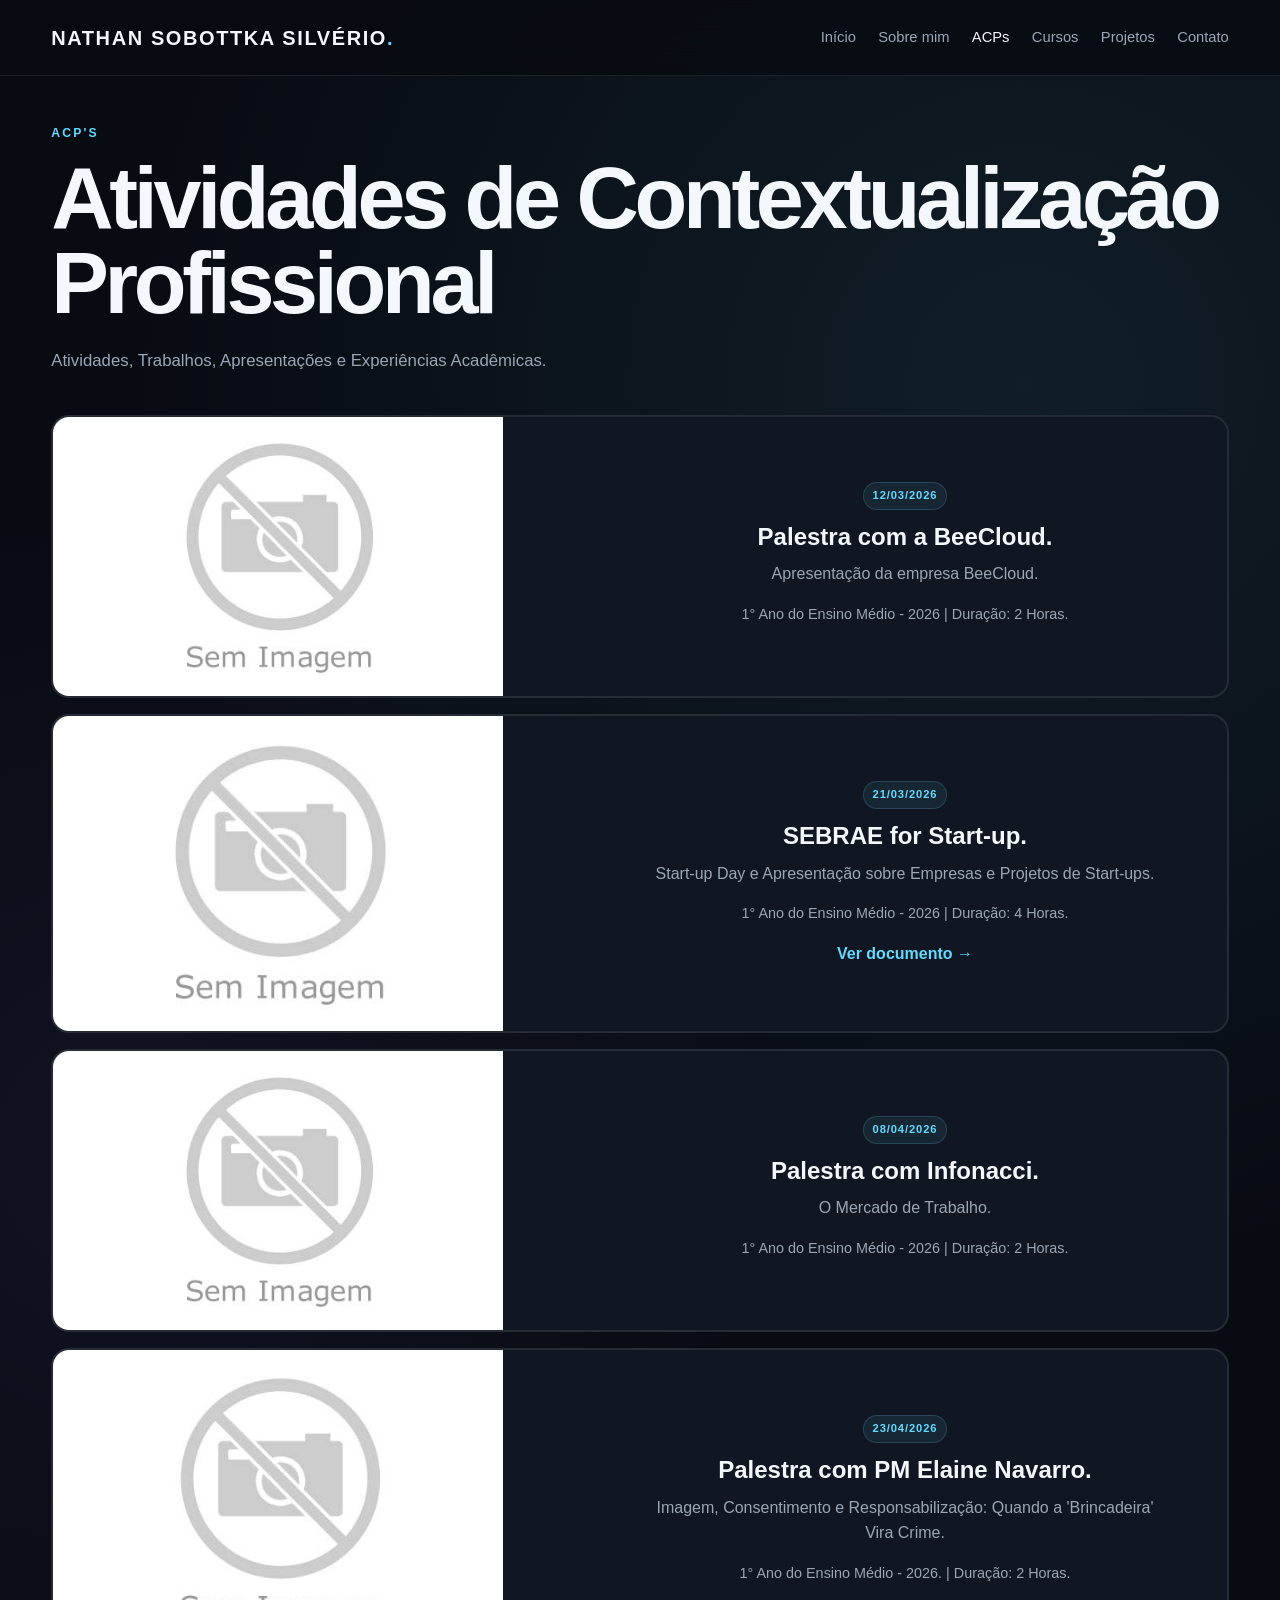
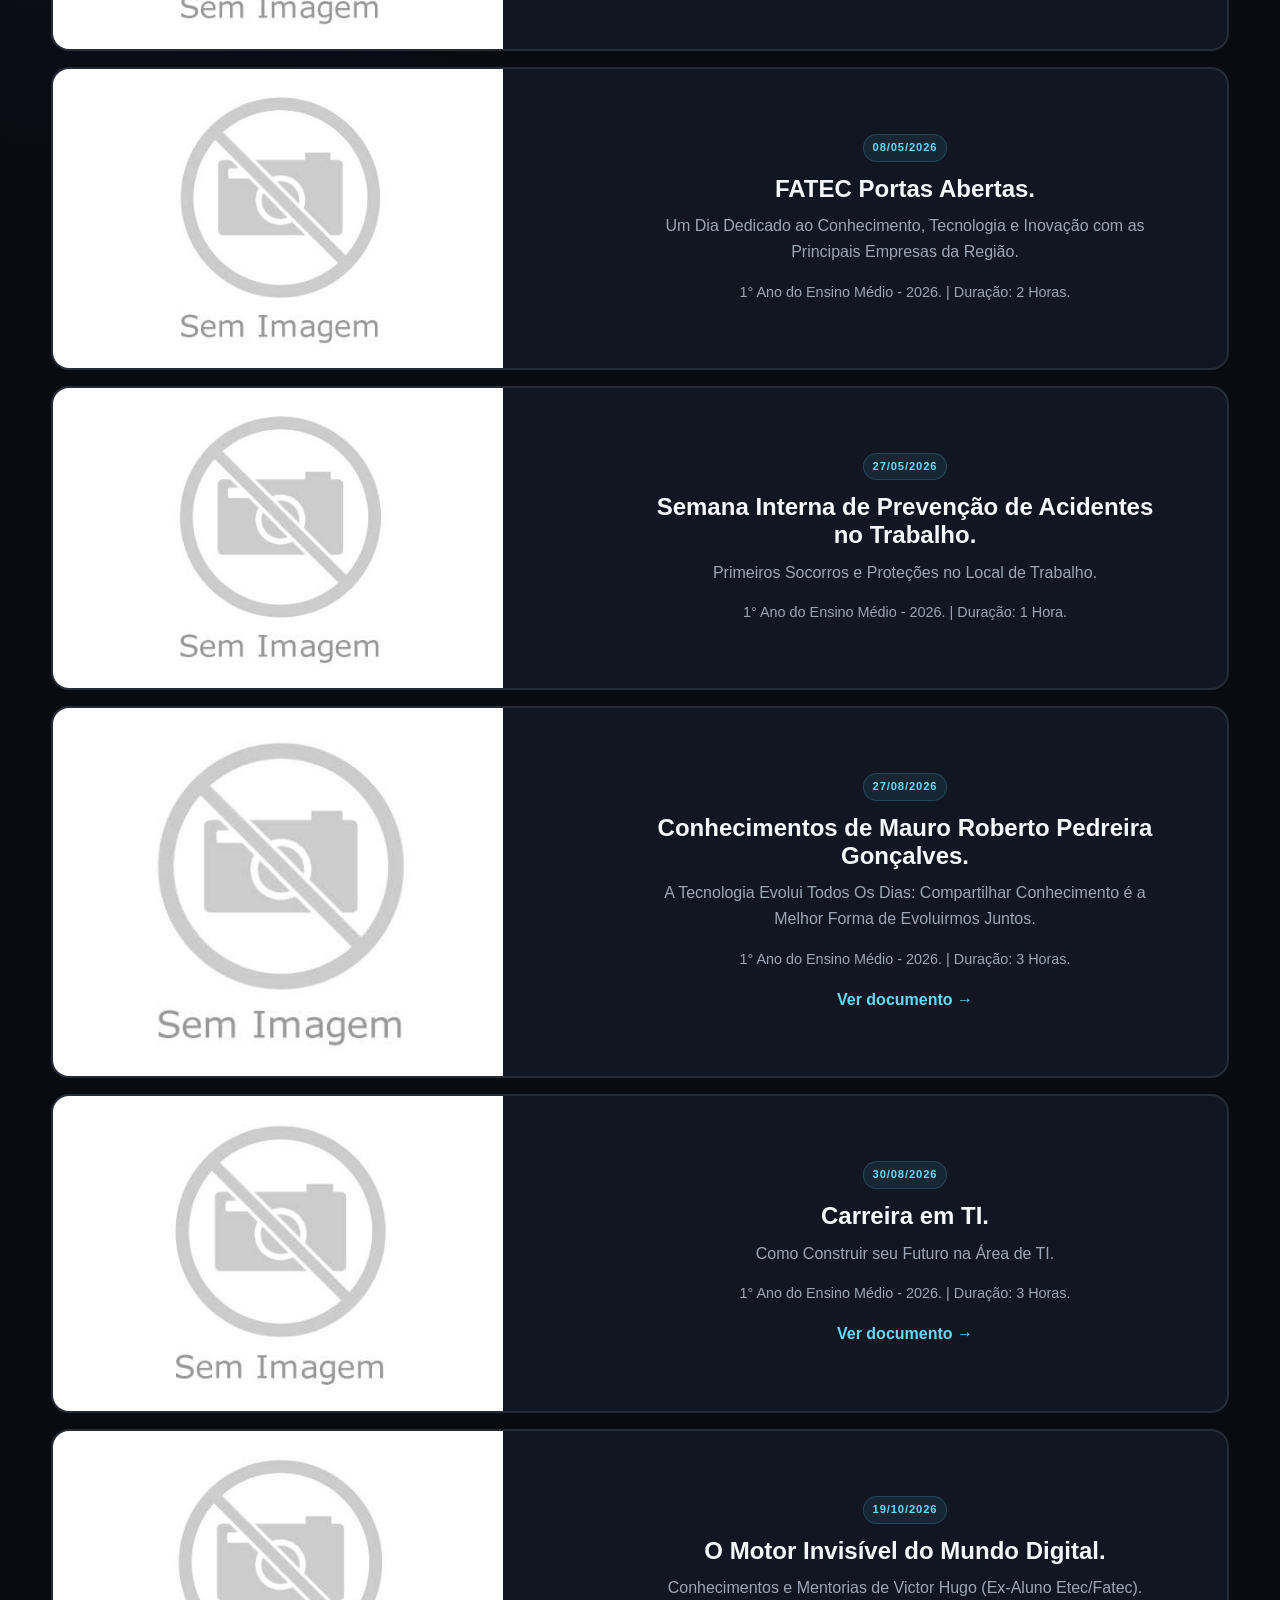
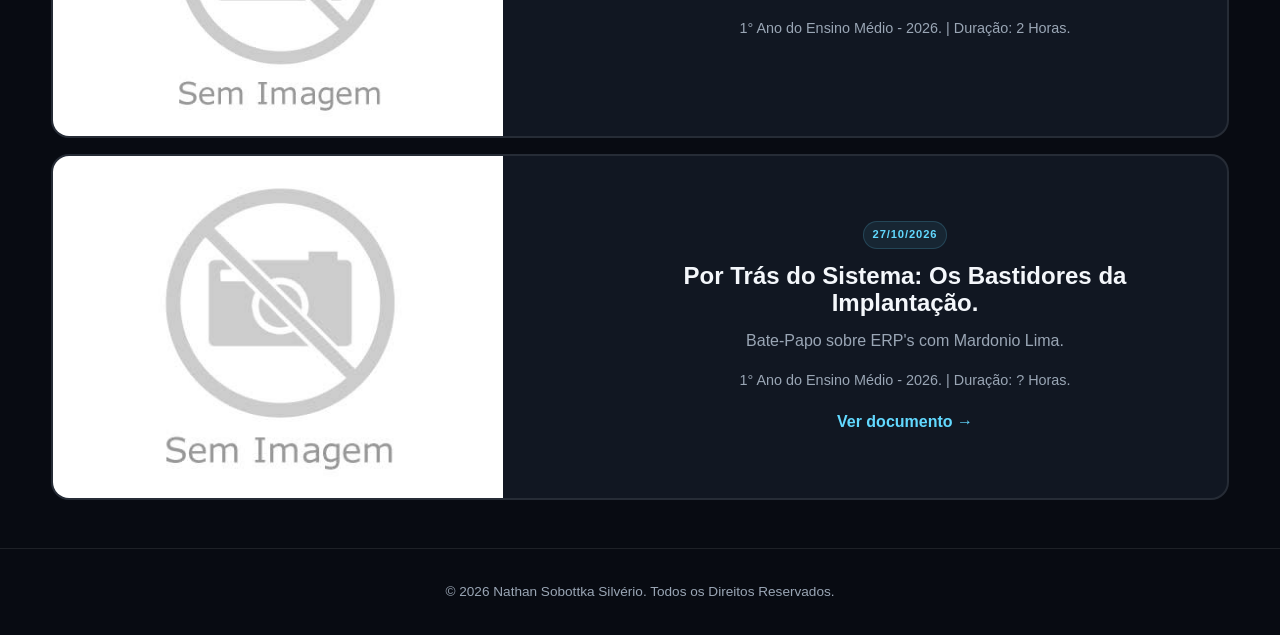
==== Portfólio/Nathan Portf/acps.html @ 92e07f0b "Add files via upload" ====
<!DOCTYPE html>
<html lang="pt-BR">
<head>
  <meta charset="UTF-8">
  <meta name="viewport" content="width=device-width, initial-scale=1.0">
  <meta name="description" content="ACPs e atividades acadêmicas.">
  <link rel="icon" type="image/png" href="assets/icons/favicon.png">
  <title>NSS Portfólio | ACPs</title>
  <link rel="stylesheet" href="css/style.css">
</head>
<body>
  <header class="header">
    <a class="logo" href="index.html">NATHAN SOBOTTKA SILVÉRIO<span>.</span></a>
    <button class="menu-toggle" aria-label="Abrir menu">☰</button>
    <nav class="nav">
      <a href="index.html">Início</a>
      <a href="sobre.html">Sobre mim</a>
      <a class="active" href="acps.html">ACPs</a>
      <a href="cursos.html">Cursos</a>
      <a href="projetos.html">Projetos</a>
      <a href="https://linktr.ee/nathansobottka" target="_blank">Contato</a>
    </nav>
  </header>

  <main class="page container">
    <p class="eyebrow">ACP'S</p>
    <h1>Atividades de Contextualização Profissional</h1>
    <p class="lead">Atividades, Trabalhos, Apresentações e Experiências Acadêmicas.</p>

    <section class="project-list">
      <article class="project-card">
        <div class="project-image">
          <img src="assets/images/Sem Imagem.jpg" alt="Sem Imagens neste Momento">
        </div>

        <div class="project-info">
          <span class="tag">12/03/2026</span>
          <h2>Palestra com a BeeCloud.</h2>
          <p>Apresentação da empresa BeeCloud.</p>
          <p class="meta">1° Ano do Ensino Médio - 2026 | Duração: 2 Horas.</p>
        </div>

      </article>

      <article class="project-card">
        <div class="project-image">
          <img src="assets/images/Sem Imagem.jpg" alt="Sem Imagens neste Momento">
        </div>

        <div class="project-info">
          <span class="tag">21/03/2026</span>
          <h2>SEBRAE for Start-up.</h2>
          <p>Start-up Day e Apresentação sobre Empresas e Projetos de Start-ups.</p>
          <p class="meta">1° Ano do Ensino Médio - 2026 | Duração: 4 Horas.</p>
          <a class="text-link" href="assets/docs/Ctf de ACP/Sebrae for StartUPs.pdf" target="_blank">Ver documento →</a>
        </div>
      </article>

      <article class="project-card">
        <div class="project-image">
          <img src="assets/images/Sem Imagem.jpg" alt="Sem Imagens neste Momento">
        </div>

        <div class="project-info">
          <span class="tag">08/04/2026</span>
          <h2>Palestra com Infonacci.</h2>
          <p>O Mercado de Trabalho.</p>
          <p class="meta">1° Ano do Ensino Médio - 2026 | Duração: 2 Horas.</p>
        </div>
      </article>

      <article class="project-card">
        <div class="project-image">
          <img src="assets/images/Sem Imagem.jpg" alt="Sem Imagens neste Momento">
        </div>

        <div class="project-info">
          <span class="tag">23/04/2026</span>
          <h2>Palestra com PM Elaine Navarro.</h2>
          <p>Imagem, Consentimento e Responsabilização: Quando a 'Brincadeira' Vira Crime.</p>
          <p class="meta">1° Ano do Ensino Médio - 2026. | Duração: 2 Horas.</p>
        </div>
      </article>

      <article class="project-card">
        <div class="project-image">
          <img src="assets/images/Sem Imagem.jpg" alt="Sem Imagens neste Momento">
        </div>

        <div class="project-info">
          <span class="tag">08/05/2026</span>
          <h2>FATEC Portas Abertas.</h2>
          <p>Um Dia Dedicado ao Conhecimento, Tecnologia e Inovação com as Principais Empresas da Região.</p>
          <p class="meta">1° Ano do Ensino Médio - 2026. | Duração: 2 Horas.</p>
        </div>
      </article>

      <article class="project-card">
        <div class="project-image">
          <img src="assets/images/Sem Imagem.jpg" alt="Sem Imagens neste Momento">
        </div>

        <div class="project-info">
          <span class="tag">27/05/2026</span>
          <h2>Semana Interna de Prevenção de Acidentes no Trabalho.</h2>
          <p>Primeiros Socorros e Proteções no Local de Trabalho.</p>
          <p class="meta">1° Ano do Ensino Médio - 2026. | Duração: 1 Hora.</p>
        </div>
      </article>

      <article class="project-card">
        <div class="project-image">
          <img src="assets/images/Sem Imagem.jpg" alt="Sem Imagens neste Momento">>
        </div>
        <div class="project-info">
          <span class="tag">27/08/2026</span>
          <h2>Conhecimentos de Mauro Roberto Pedreira Gonçalves. </h2>
          <p>A Tecnologia Evolui Todos Os Dias: Compartilhar Conhecimento é a Melhor Forma de Evoluirmos Juntos.</p>
          <p class="meta">1° Ano do Ensino Médio - 2026. | Duração: 3 Horas.</p>
          <a class="text-link" href="assets/docs/Ctf de ACP/A tecnologia evolui todos os dias.pdf" target="_blank">Ver documento →</a>
        </div>
      </article>

      <article class="project-card">
        <div class="project-image">
          <img src="assets/images/Sem Imagem.jpg" alt="Sem Imagens neste Momento">>
        </div>
        <div class="project-info">
          <span class="tag">30/08/2026</span>
          <h2>Carreira em TI.</h2>
          <p>Como Construir seu Futuro na Área de TI.</p>
          <p class="meta">1° Ano do Ensino Médio - 2026. | Duração: 3 Horas.</p>
          <a class="text-link" href="assets/docs/Ctf de ACP/Carreira em TI.pdf" target="_blank">Ver documento →</a>
        </div>
      </article>

      <article class="project-card">
        <div class="project-image">
          <img src="assets/images/Sem Imagem.jpg" alt="Sem Imagens neste Momento">>
        </div>
        <div class="project-info">
          <span class="tag">19/10/2026</span>
          <h2>O Motor Invisível do Mundo Digital.</h2>
          <p>Conhecimentos e Mentorias de Victor Hugo (Ex-Aluno Etec/Fatec).</p>
          <p class="meta">1° Ano do Ensino Médio - 2026. | Duração: 2 Horas.</p>
        </div>
      </article>

      <article class="project-card">
        <div class="project-image">
          <img src="assets/images/Sem Imagem.jpg" alt="Sem Imagens neste Momento">>
        </div>
        <div class="project-info">
          <span class="tag">27/10/2026</span>
          <h2>Por Trás do Sistema: Os Bastidores da Implantação.</h2>
          <p>Bate-Papo sobre ERP's com Mardonio Lima.</p>
          <p class="meta">1° Ano do Ensino Médio - 2026. | Duração: ? Horas.</p>
          <a class="text-link" href="#" target="_blank">Ver documento →</a>
        </div>
      </article>

    </section>
  </main>

  <footer class="footer">
    <p>© <span id="year"></span> Nathan Sobottka Silvério. Todos os Direitos Reservados.</p>
  </footer> 
  <script src="js/script.js"></script>
</body>
</html>
---- Portfólio/Nathan Portf/css/style.css ----
:root {
  --bg: #080b12;
  --bg-soft: #0e131d;
  --card: #111722;
  --text: #f4f7fb;
  --muted: #9aa6b5;
  --accent: #62d9ff;
  --accent-2: #8b7cff;
  --border: rgba(255,255,255,.09);
  --max: 1180px;
}

* { box-sizing: border-box; margin: 0; padding: 0; }

html { 
  scroll-behavior: smooth;
  overscroll-behavior-y: none;
}

body {
  min-height: 100vh;
  overflow-x: hidden;
  overscroll-behavior-y: none;

  font-family: Inter, Arial, Helvetica, sans-serif;
  background:
    radial-gradient(circle at 80% 10%, rgba(98,217,255,.09), transparent 25%),
    radial-gradient(circle at 10% 30%, rgba(139,124,255,.07), transparent 22%),
    var(--bg);
  color: var(--text);
  line-height: 1.6;
}

a { color: inherit; text-decoration: none; }
img { max-width: 100%; display: block; }

.container { width: min(92%, var(--max)); margin-inline: auto; }

.header {
  position: sticky; top: 0; z-index: 20;
  min-height: 76px;
  display: flex; align-items: center; justify-content: space-between;
  padding: 0 4%;
  background: rgba(8,11,18,.82);
  backdrop-filter: blur(16px);
  border-bottom: 1px solid var(--border);
}

.logo { font-size: 1.25rem; font-weight: 900; letter-spacing: .08em; }
.logo span { color: var(--accent); }

.nav { display: flex; gap: 1.4rem; align-items: center; }
.nav a { color: var(--muted); font-size: .92rem; transition: .2s; }
.nav a:hover, .nav a.active { color: var(--text); }

.menu-toggle { display: none; background: none; color: var(--text); border: 0; font-size: 1.6rem; }

.hero {
  min-height: 100px;
  display: grid; grid-template-columns: 1.2fr .8fr;
  align-items: center; gap: 4rem;
  padding-block: 2rem;
}

.eyebrow {
  color: var(--accent);
  font-size: .76rem; font-weight: 800;
  letter-spacing: .18em;
  margin-bottom: .8rem;
}

h1 { font-size: clamp(2.6rem, 7vw, 5.4rem); line-height: .98; letter-spacing: -.05em; }
h1 span { color: var(--accent); }
h2 { line-height: 1.15; margin-bottom: .7rem; }
h3 { margin-bottom: .4rem; }

.hero-description, .lead {
  color: var(--muted);
  max-width: 650px;
  margin: 1.4rem 0 2rem;
  font-size: 1.05rem;
}

.buttons { display: flex; gap: .8rem; flex-wrap: wrap; }

.btn {
  padding: .8rem 1.1rem;
  border-radius: 10px;
  font-weight: 800;
  border: 1px solid var(--border);
  transition: transform .2s, background .2s;
}
.btn:hover { transform: translateY(-2px); }
.btn.primary { background: var(--text); color: var(--bg); }
.btn.secondary { background: transparent; }

.profile-wrapper {
  display: grid; place-items: center;
}
.profile-photo {
  width: min(360px, 75vw);
  aspect-ratio: 1;
  object-fit: cover;
  border-radius: 50%;
  border: 1px solid var(--border);
  box-shadow: 0 30px 80px rgba(0,0,0,.35);
}

.highlights {
  display: grid;
  grid-template-columns: repeat(4, 1fr);
  gap: 1rem;
}
.cards-3,
.contact-grid {
  display: grid;
  grid-template-columns: repeat(3, 1fr);
  gap: 1rem;
}

.card, .contact-card, .project-tile {
  background: linear-gradient(145deg, rgba(255,255,255,.045), rgba(255,255,255,.015));
  border: 1px solid var(--border);
  border-radius: 18px;
  overflow: hidden;
}

.card { padding: 1.5rem; }
.card { text-align: justify;}
.card-number { color: var(--accent); font-weight: 900; font-size: .8rem; }
.card p, .project-tile p, .contact-card p { color: var(--muted); }
.card a, .text-link { display: inline-block; margin-top: 1rem; color: var(--accent); font-weight: 800; }

.page { padding-block: 3rem; min-height: auto; }

.about-grid {
  display: grid; grid-template-columns: .7fr 1.3fr;
  gap: 4rem; align-items: center; margin-top: 3rem;
}
.about-photo { width: 100%; max-width: 420px; aspect-ratio: 4/5; object-fit: cover; border-radius: 20px; border: 1px solid var(--border); }
.about-content p { color: var(--muted); margin-bottom: 1rem;text-align: justify; }
.info-list { margin-top: 2rem; display: grid; gap: .7rem; }
.info-list div { padding: .8rem 0; border-bottom: 1px solid var(--border); color: var(--muted); }
.info-list strong { color: var(--text); }

.section { margin-top: 6rem; }

.project-list { display: grid; gap: 1rem; margin-top: 2.5rem; }
.project-card {
  display: grid; grid-template-columns: 330px 1fr;
  background: var(--card); border: 2px solid var(--border);
  border-radius: 18px; overflow: hidden ;
}
.project-image img { width: 100%; height: 100%; min-height: 200px; min-width: 450px ; object-fit: cover; }
.project-info { padding: 4rem; text-align: center ; margin-left: 200px;}
.project-info p { color: var(--muted); }
.meta { margin-top: 1rem; font-size: .9rem; }

.tag {
  display: inline-block; margin-bottom: .8rem;
  padding: .25rem .55rem; border-radius: 99px;
  color: var(--accent); background: rgba(98,217,255,.08);
  border: 1px solid rgba(98,217,255,.18);
  font-size: .7rem; font-weight: 900; letter-spacing: .08em;
}

.course-card { padding: 0; }
.course-card img { width: 100%; aspect-ratio: 16/9; object-fit: cover; }
.course-card > div { padding: 1.3rem; }
.course-card p { color: var(--muted); }

.project-grid {
  display: grid; grid-template-columns: repeat(3, 1fr);
  gap: 1rem; margin-top: 2.5rem;
}
.project-tile img { width: 100%; aspect-ratio: 16/10; object-fit: cover; }
.project-tile > div { padding: 1.3rem; }

.contact-grid { grid-template-columns: repeat(2, 1fr); margin-top: 3rem; }
.contact-card { padding: 2rem; transition: .2s; }
.contact-card:hover { transform: translateY(-3px); border-color: rgba(98,217,255,.3); }
.contact-card span { font-size: 1.8rem; color: var(--accent); }
.contact-card p { margin-top: .4rem; }

.footer {
  padding: 2rem 4%;
  border-top: 1px solid var(--border);
  color: var(--muted); text-align: center; font-size: .85rem;
}

@media (max-width: 800px) {
  .menu-toggle { display: block; }
  .nav {
    display: none; position: absolute; top: 76px; left: 0; right: 0;
    padding: 1rem 4%; background: var(--bg-soft);
    flex-direction: column; align-items: flex-start;
    border-bottom: 1px solid var(--border);
  }
  .nav.open { display: flex; }

  .hero, .about-grid { grid-template-columns: 1fr; }
  .hero { min-height: auto; text-align: center; }
  .hero-description { margin-inline: auto; }
  .buttons { justify-content: center; }

  .highlights, .cards-3, .project-grid, .contact-grid { grid-template-columns: 1fr; }
  .project-card { grid-template-columns: 1fr; }
  .project-image img { min-height: 200px; }
}
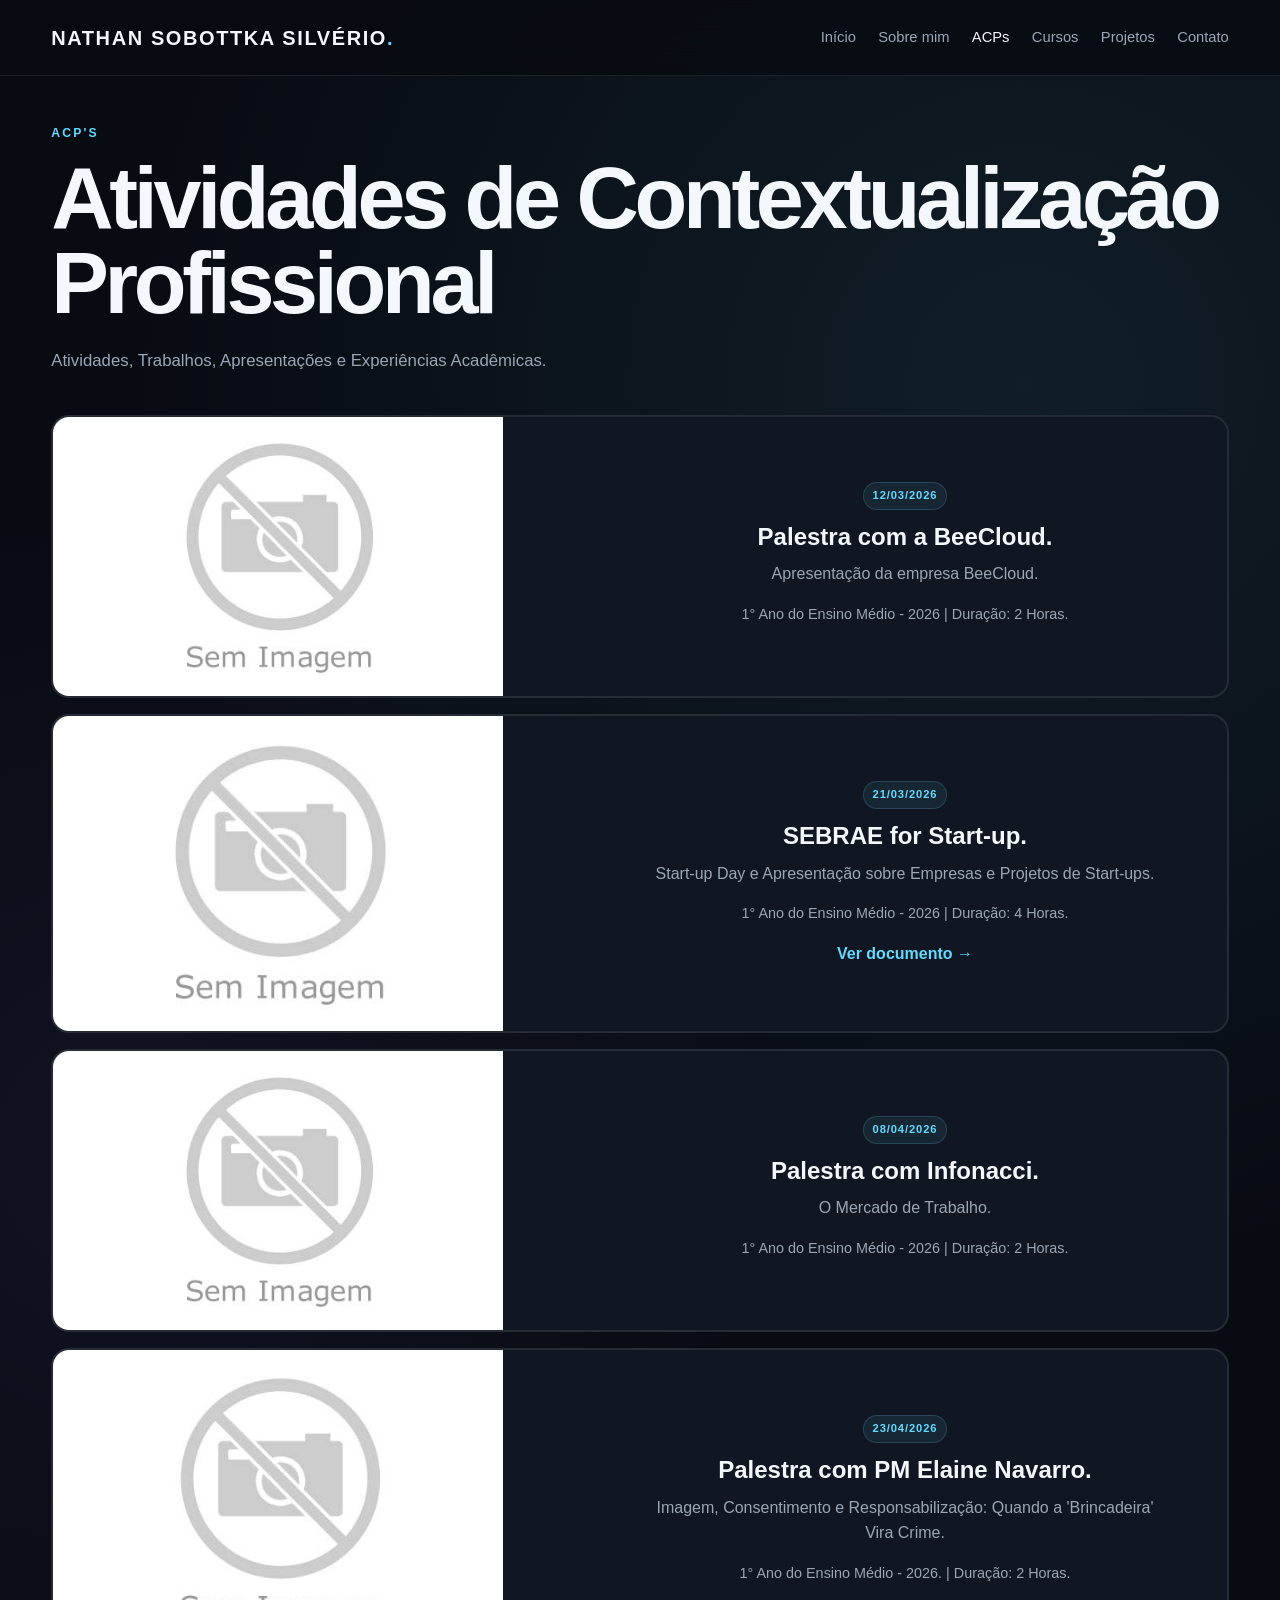
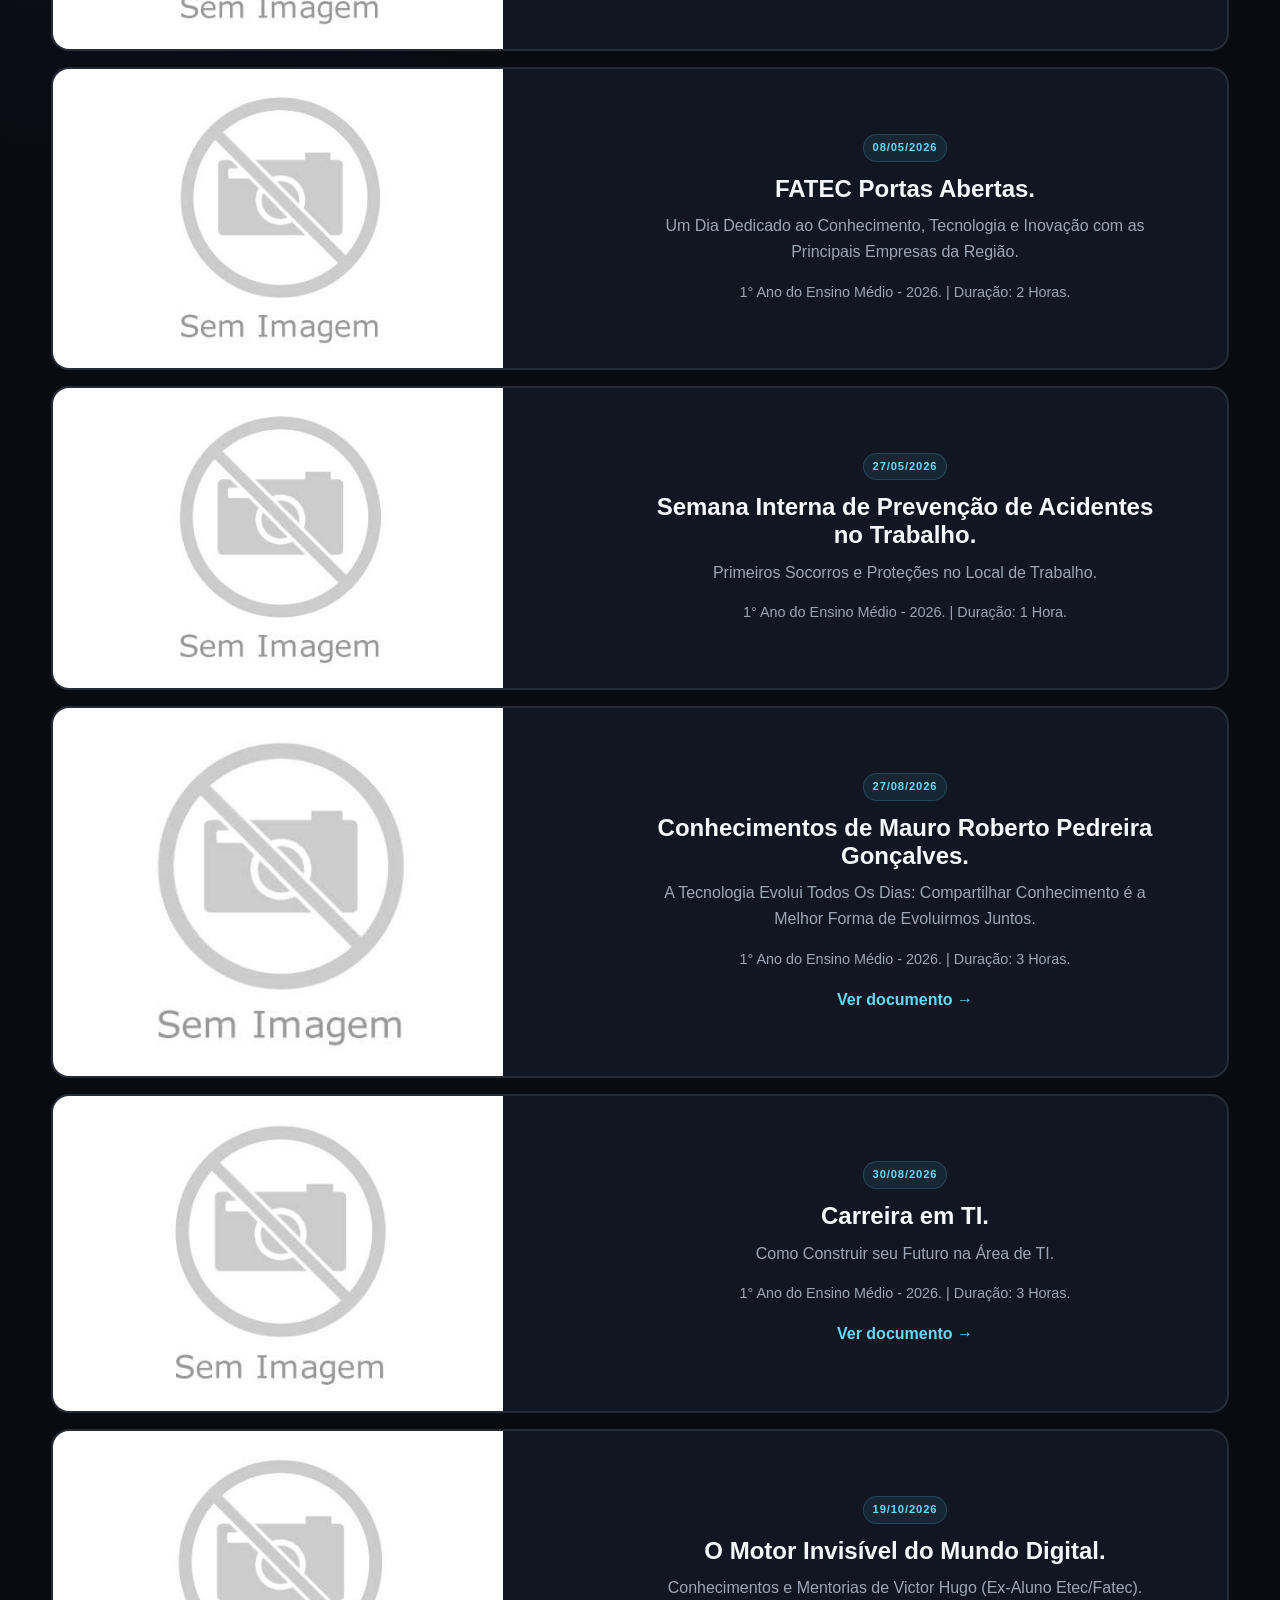
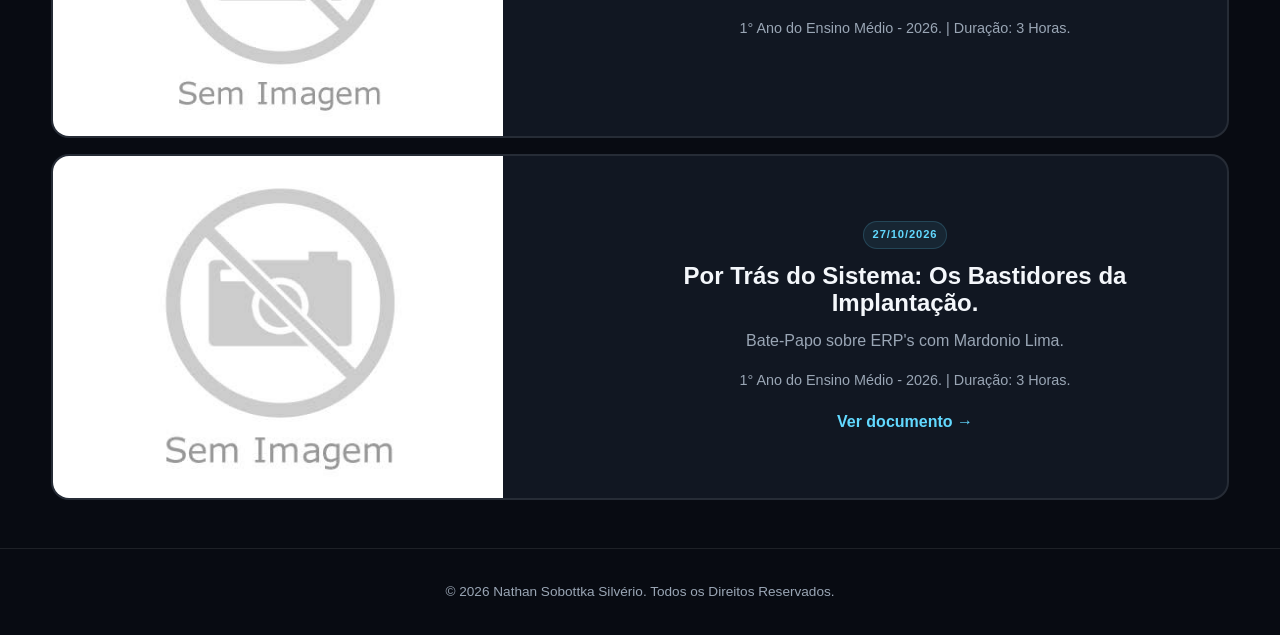
==== commit aa91b388: "Add files via upload" ====
--- a/Portfólio/Nathan Portf/acps.html
+++ b/Portfólio/Nathan Portf/acps.html
@@ -142,20 +142,21 @@
           <span class="tag">19/10/2026</span>
           <h2>O Motor Invisível do Mundo Digital.</h2>
           <p>Conhecimentos e Mentorias de Victor Hugo (Ex-Aluno Etec/Fatec).</p>
-          <p class="meta">1° Ano do Ensino Médio - 2026. | Duração: 2 Horas.</p>
+          <p class="meta">1° Ano do Ensino Médio - 2026. | Duração: 3 Horas.</p>
         </div>
       </article>
 
       <article class="project-card">
         <div class="project-image">
-          <img src="assets/images/Sem Imagem.jpg" alt="Sem Imagens neste Momento">>
+          <img src="assets/images/Sem Imagem.jpg" alt="Sem Imagens neste Momento">
         </div>
         <div class="project-info">
           <span class="tag">27/10/2026</span>
           <h2>Por Trás do Sistema: Os Bastidores da Implantação.</h2>
           <p>Bate-Papo sobre ERP's com Mardonio Lima.</p>
-          <p class="meta">1° Ano do Ensino Médio - 2026. | Duração: ? Horas.</p>
-          <a class="text-link" href="#" target="_blank">Ver documento →</a>
+          <p class="meta">1° Ano do Ensino Médio - 2026. | Duração: 3 Horas.</p>
+          <a class="text-link" href="assets/docs/Ctf de ACP/Por Trás do Sistema - Os Bastidores da Implantação.pdf"
+          target="_blank"> Ver documento → </a>
         </div>
       </article>
 
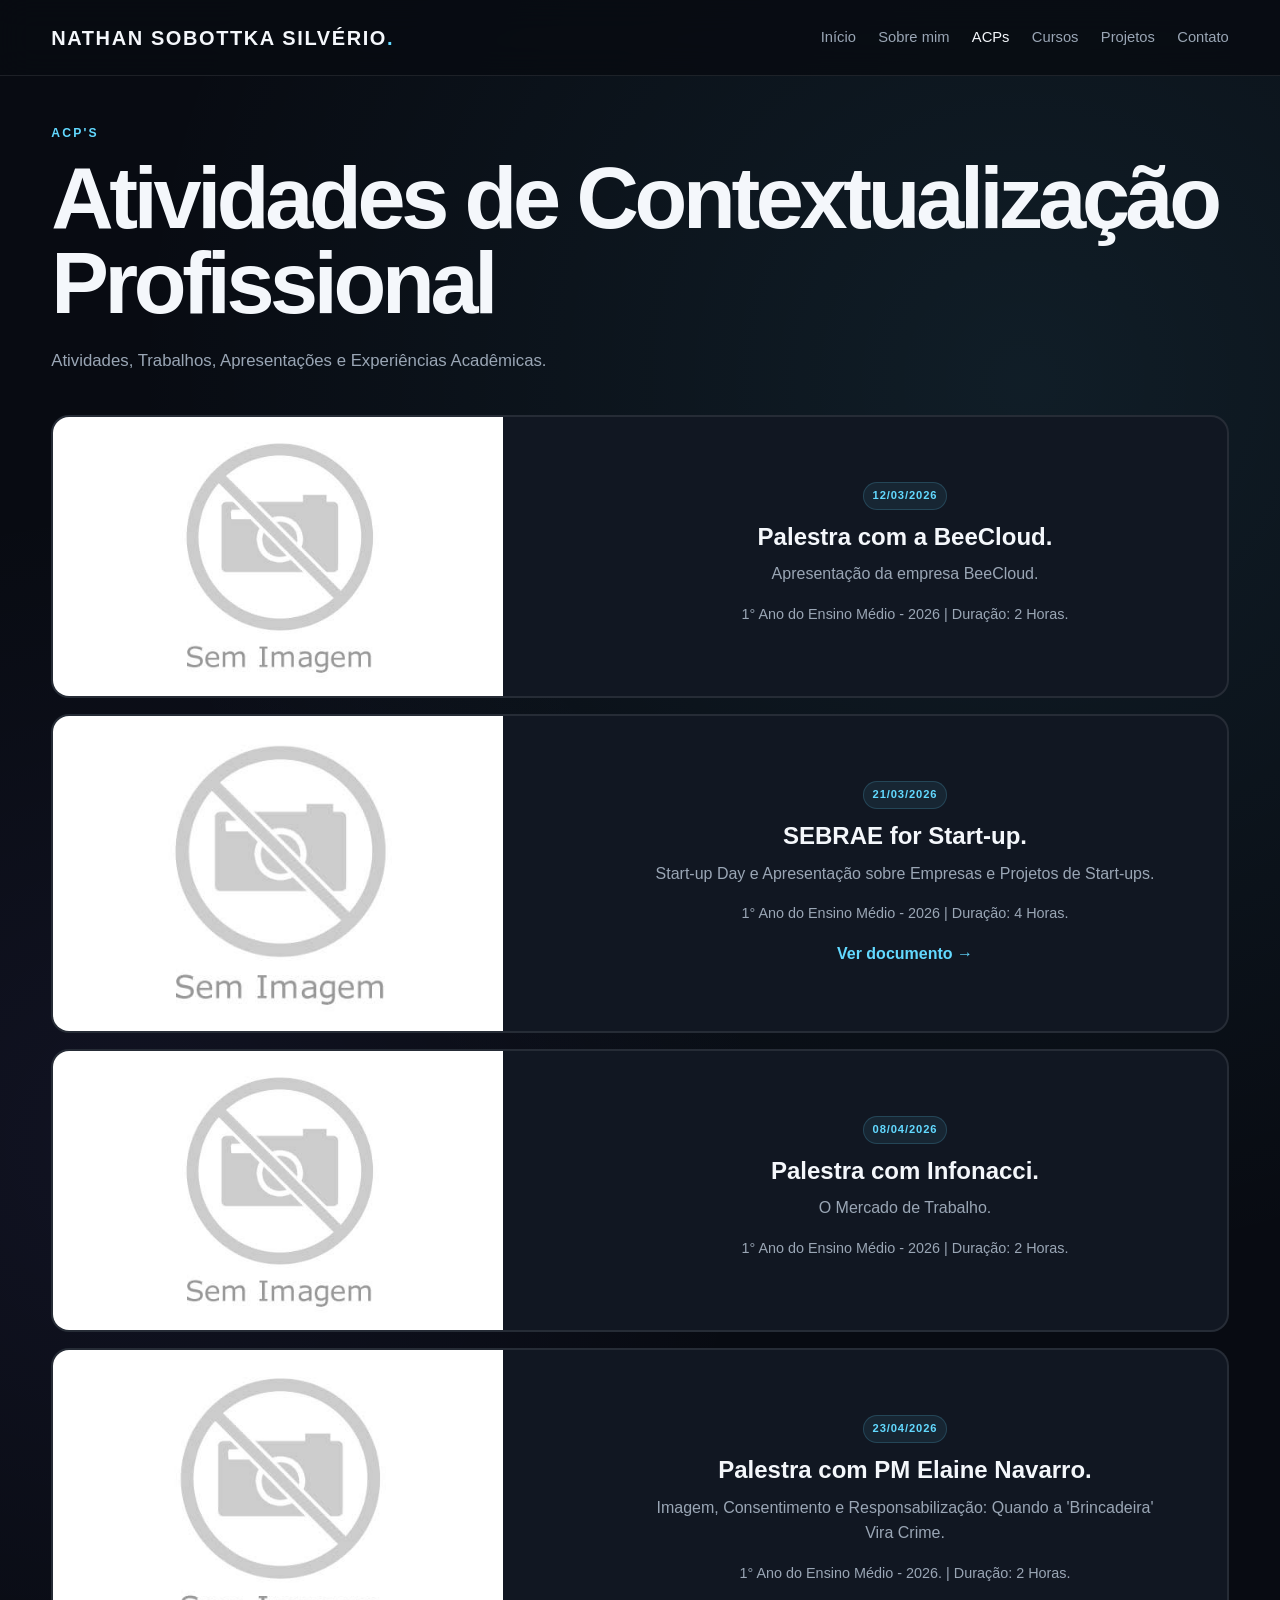
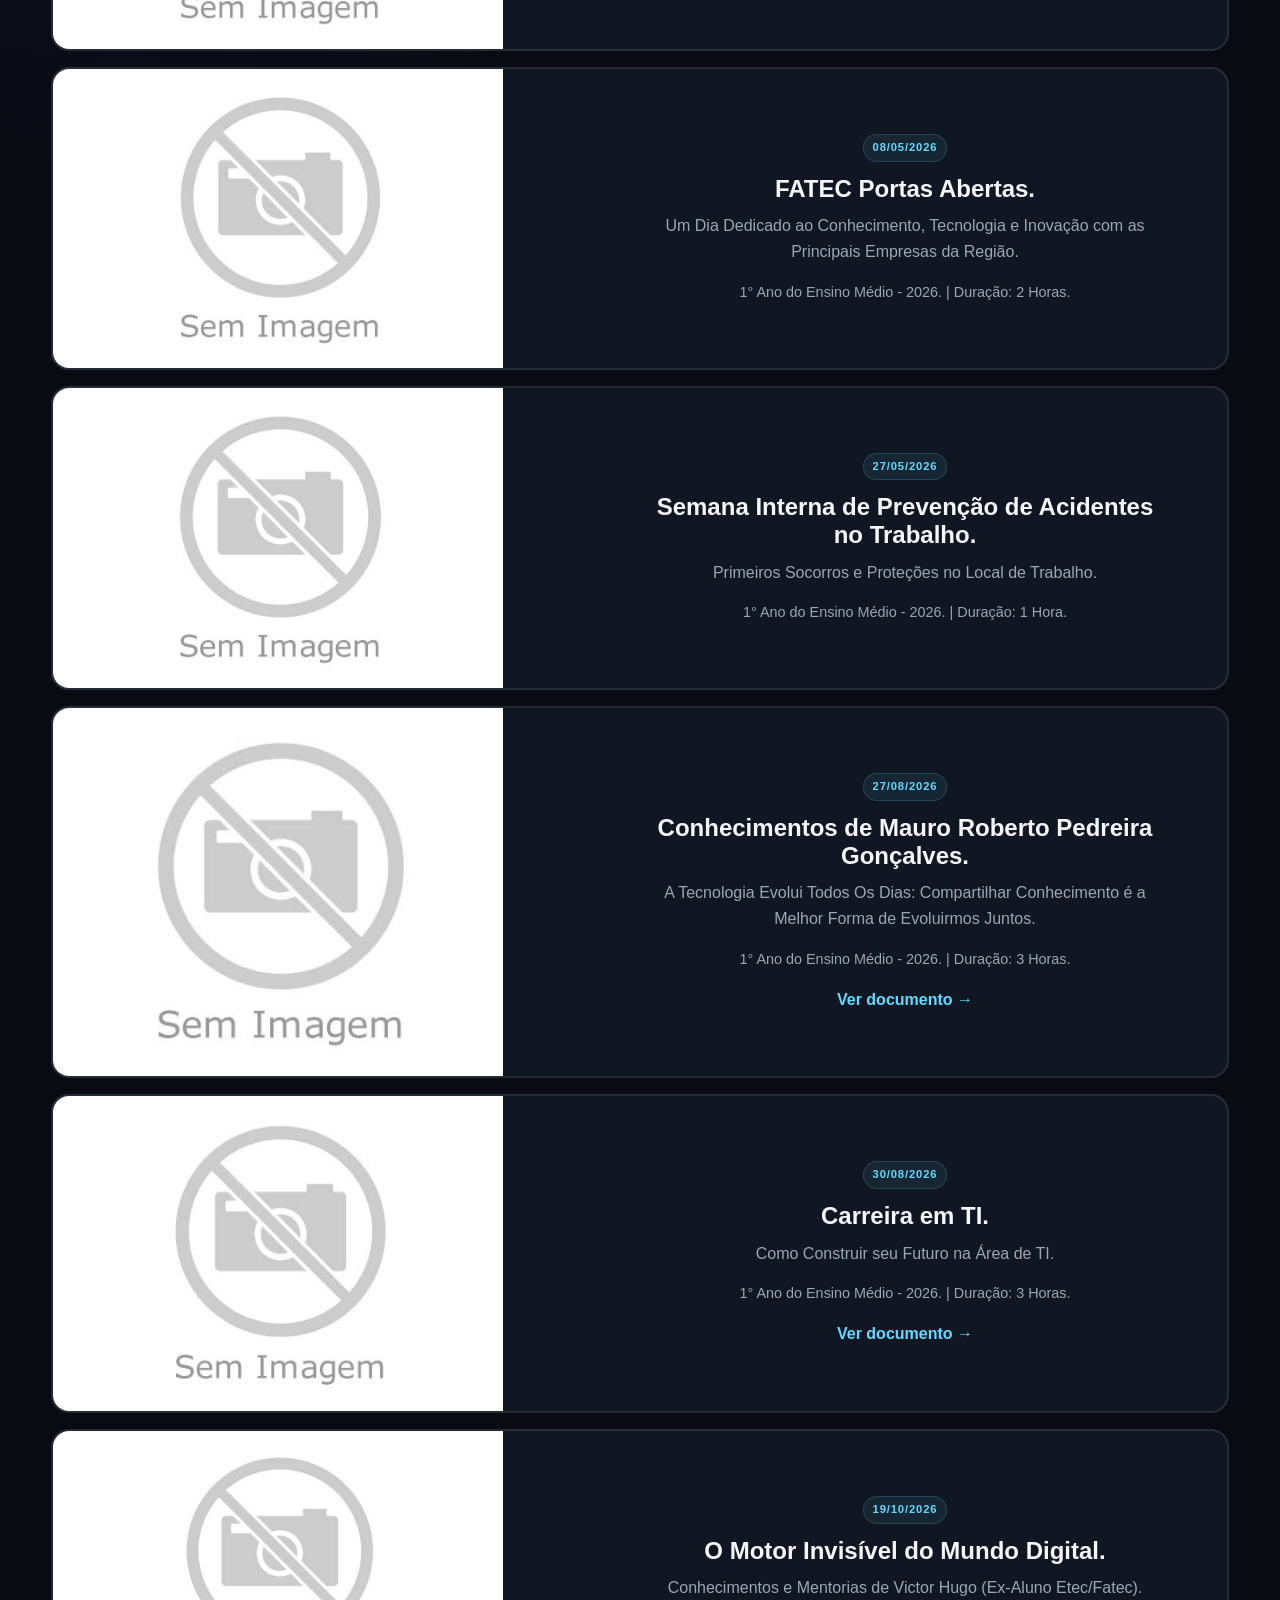
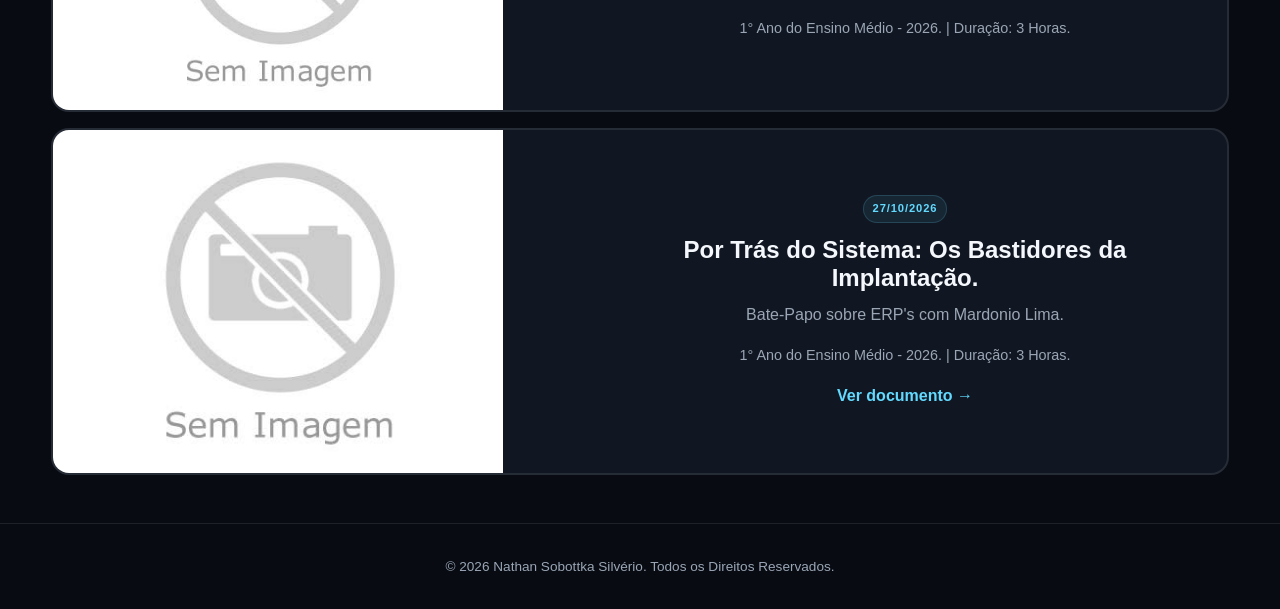
==== commit 358f2cf7: "Fix image tag duplication in acps.html" ====
--- a/Portfólio/Nathan Portf/acps.html
+++ b/Portfólio/Nathan Portf/acps.html
@@ -123,7 +123,7 @@
 
       <article class="project-card">
         <div class="project-image">
-          <img src="assets/images/Sem Imagem.jpg" alt="Sem Imagens neste Momento">>
+          <img src="assets/images/Sem Imagem.jpg" alt="Sem Imagens neste Momento">
         </div>
         <div class="project-info">
           <span class="tag">30/08/2026</span>
@@ -136,7 +136,7 @@
 
       <article class="project-card">
         <div class="project-image">
-          <img src="assets/images/Sem Imagem.jpg" alt="Sem Imagens neste Momento">>
+          <img src="assets/images/Sem Imagem.jpg" alt="Sem Imagens neste Momento">
         </div>
         <div class="project-info">
           <span class="tag">19/10/2026</span>
@@ -167,5 +167,6 @@
     <p>© <span id="year"></span> Nathan Sobottka Silvério. Todos os Direitos Reservados.</p>
   </footer> 
   <script src="js/script.js"></script>
+  <script src="https://cdn.jsdelivr.net/npm/bootstrap@5.3.8/dist/js/bootstrap.bundle.min.js"></script>
 </body>
-</html>+</html>
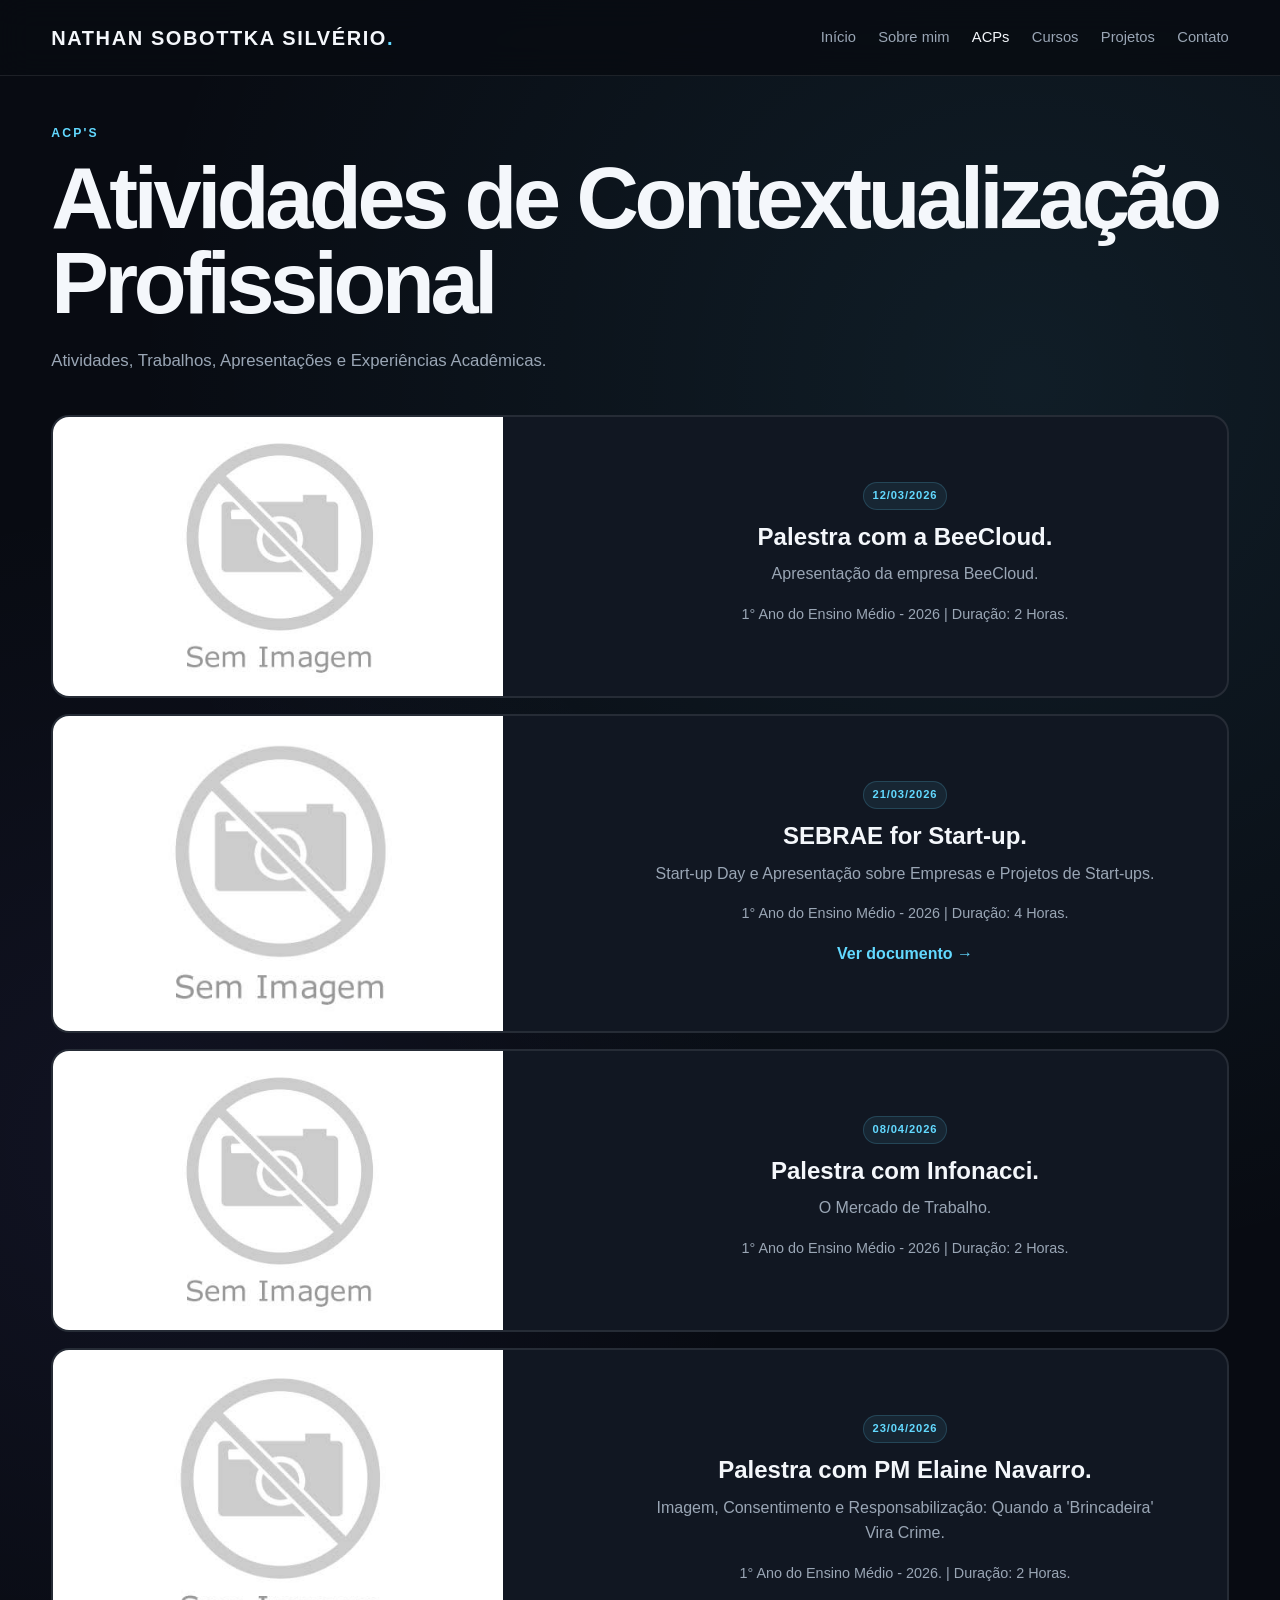
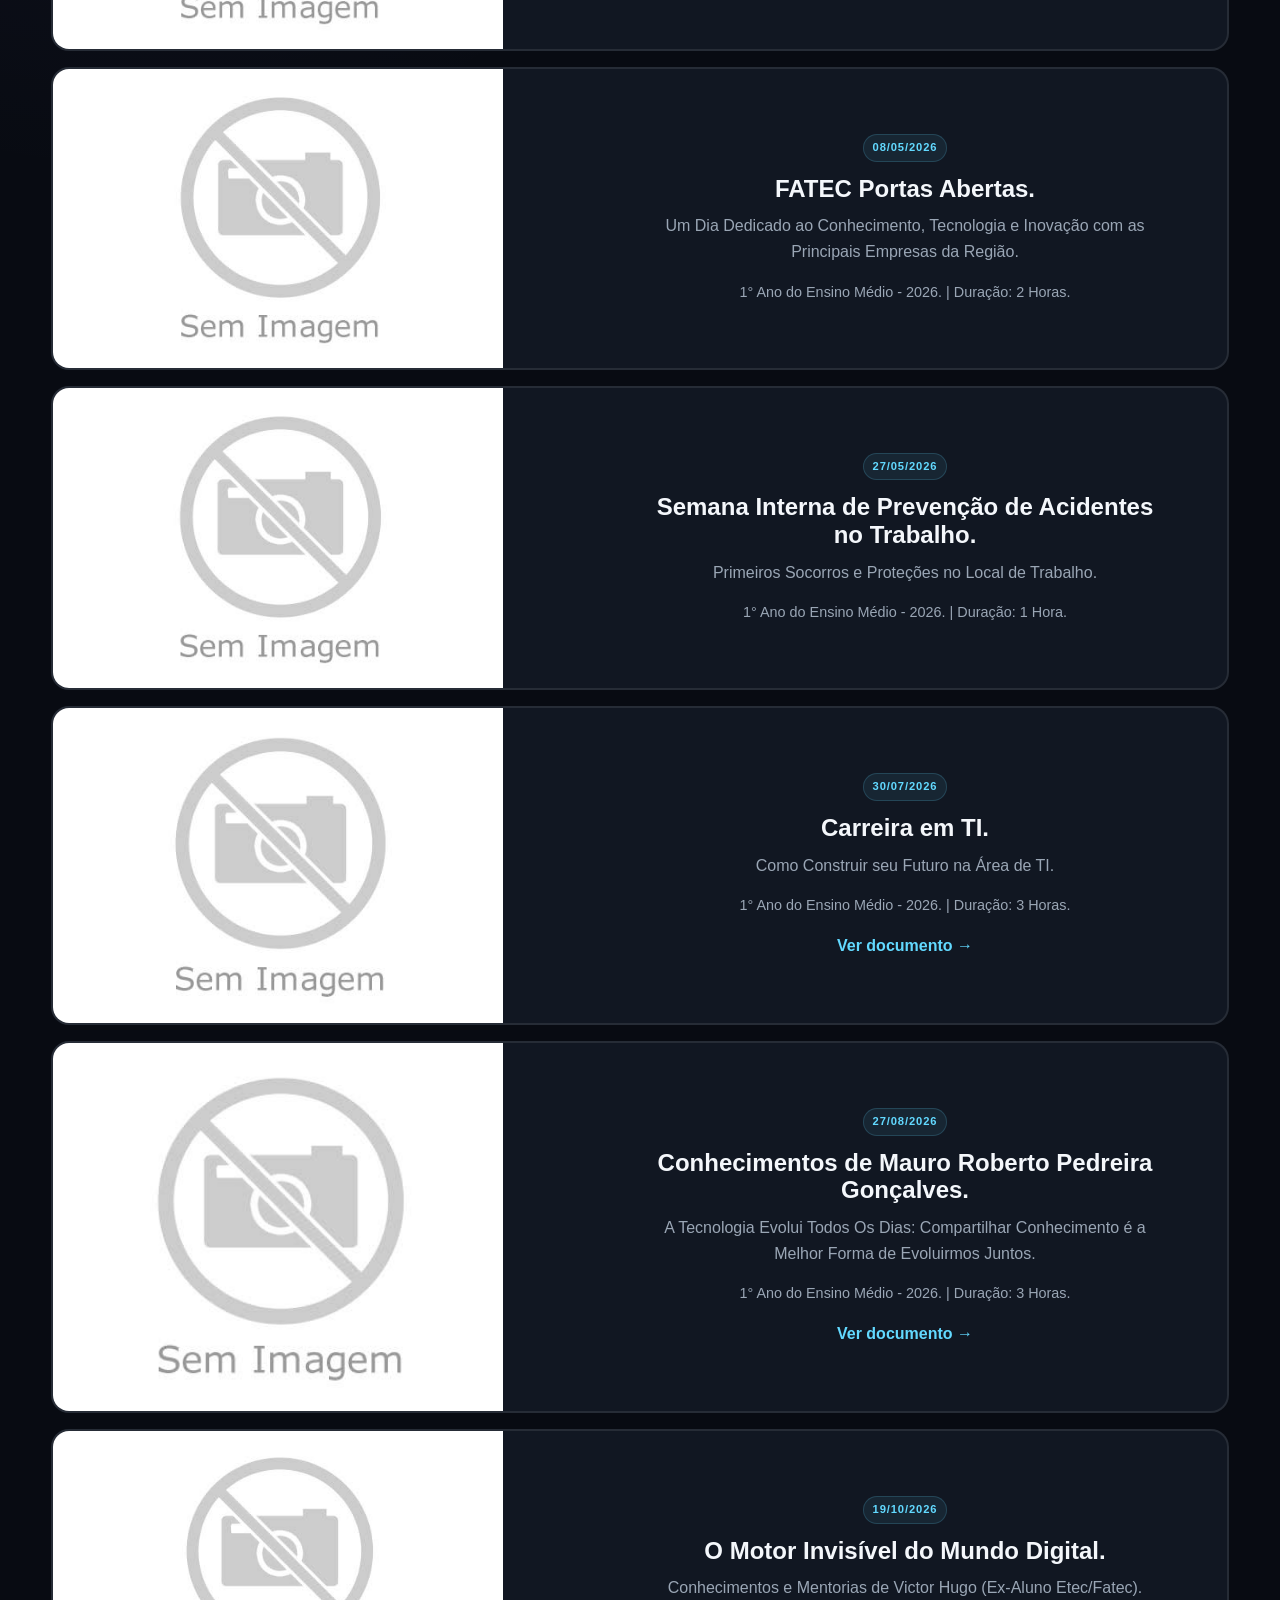
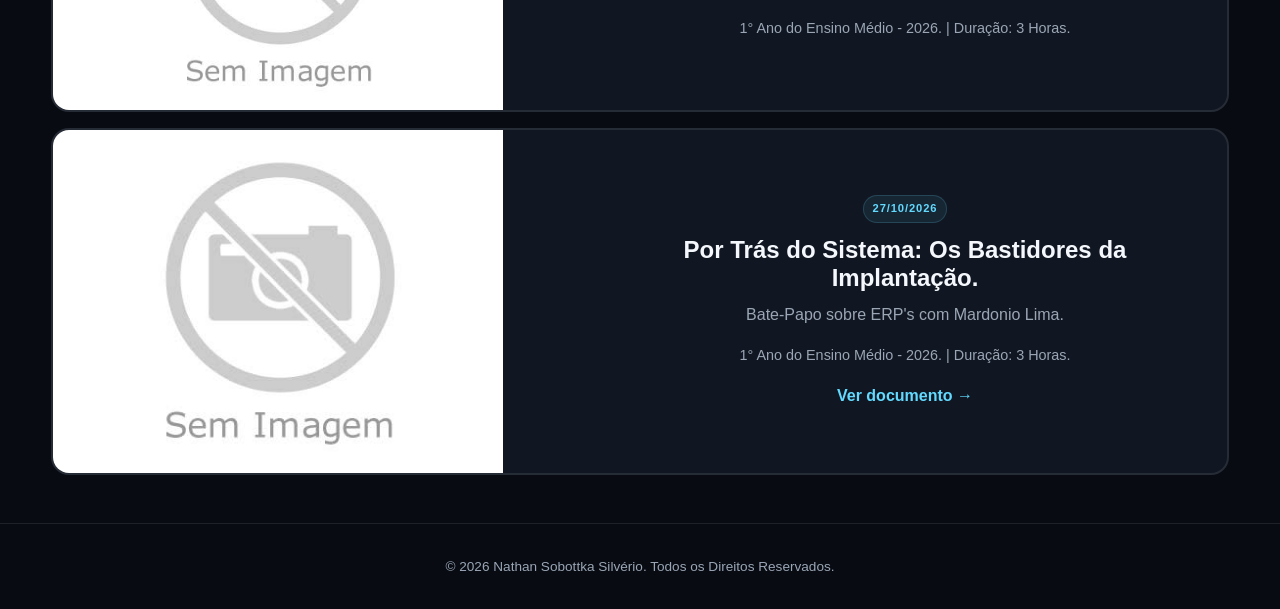
==== commit 20aad52d: "Update project details and document links in acps.html" ====
--- a/Portfólio/Nathan Portf/acps.html
+++ b/Portfólio/Nathan Portf/acps.html
@@ -108,6 +108,19 @@
         </div>
       </article>
 
+       <article class="project-card">
+        <div class="project-image">
+          <img src="assets/images/Sem Imagem.jpg" alt="Sem Imagens neste Momento">
+        </div>
+        <div class="project-info">
+          <span class="tag">30/07/2026</span>
+          <h2>Carreira em TI.</h2>
+          <p>Como Construir seu Futuro na Área de TI.</p>
+          <p class="meta">1° Ano do Ensino Médio - 2026. | Duração: 3 Horas.</p>
+          <a class="text-link" href="assets/docs/Ctf de ACP/Carreira em TI.pdf" target="_blank">Ver documento →</a>
+        </div>
+      </article>
+
       <article class="project-card">
         <div class="project-image">
           <img src="assets/images/Sem Imagem.jpg" alt="Sem Imagens neste Momento">>
@@ -118,19 +131,6 @@
           <p>A Tecnologia Evolui Todos Os Dias: Compartilhar Conhecimento é a Melhor Forma de Evoluirmos Juntos.</p>
           <p class="meta">1° Ano do Ensino Médio - 2026. | Duração: 3 Horas.</p>
           <a class="text-link" href="assets/docs/Ctf de ACP/A tecnologia evolui todos os dias.pdf" target="_blank">Ver documento →</a>
-        </div>
-      </article>
-
-      <article class="project-card">
-        <div class="project-image">
-          <img src="assets/images/Sem Imagem.jpg" alt="Sem Imagens neste Momento">
-        </div>
-        <div class="project-info">
-          <span class="tag">30/08/2026</span>
-          <h2>Carreira em TI.</h2>
-          <p>Como Construir seu Futuro na Área de TI.</p>
-          <p class="meta">1° Ano do Ensino Médio - 2026. | Duração: 3 Horas.</p>
-          <a class="text-link" href="assets/docs/Ctf de ACP/Carreira em TI.pdf" target="_blank">Ver documento →</a>
         </div>
       </article>
 
--- a/Portfólio/Nathan Portf/css/style.css
+++ b/Portfólio/Nathan Portf/css/style.css
@@ -206,4 +206,5 @@
   .highlights, .cards-3, .project-grid, .contact-grid { grid-template-columns: 1fr; }
   .project-card { grid-template-columns: 1fr; }
   .project-image img { min-height: 200px; }
-}+  .project-info {margin-left: 1px}
+}
